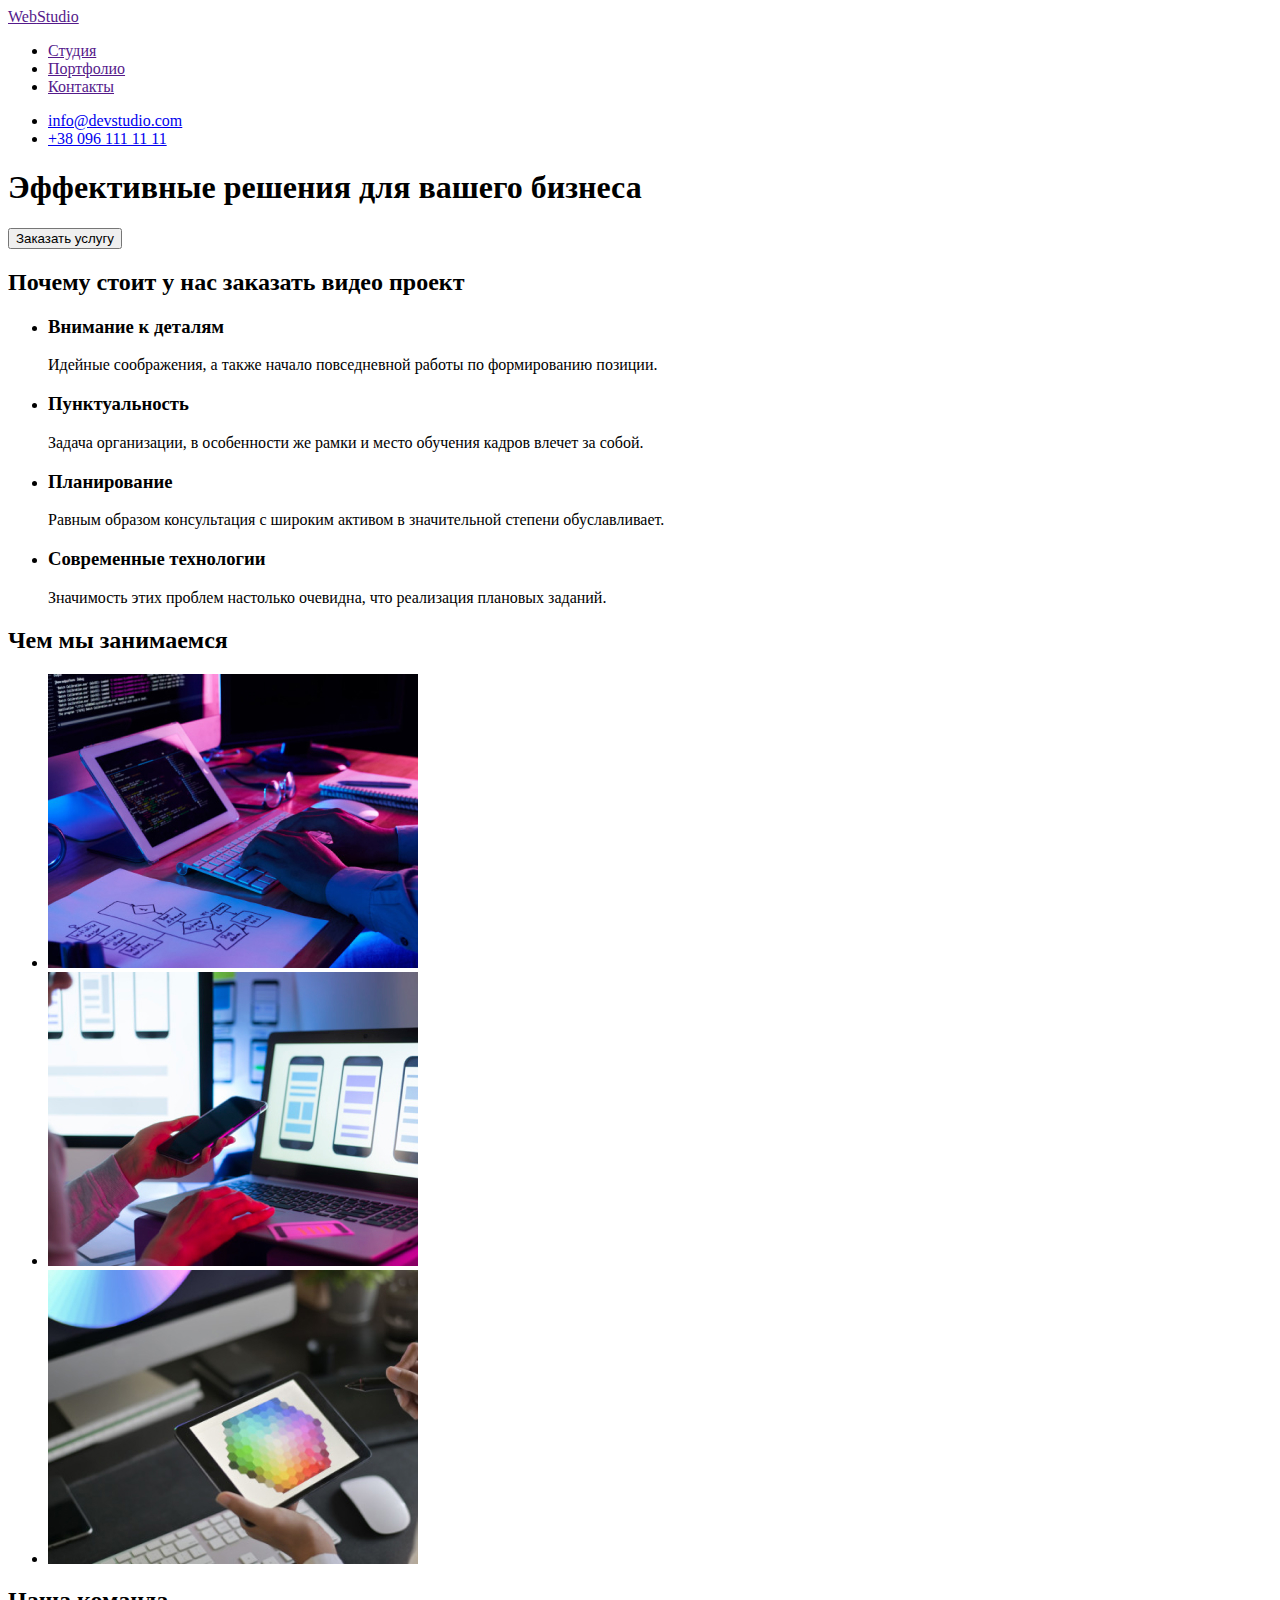
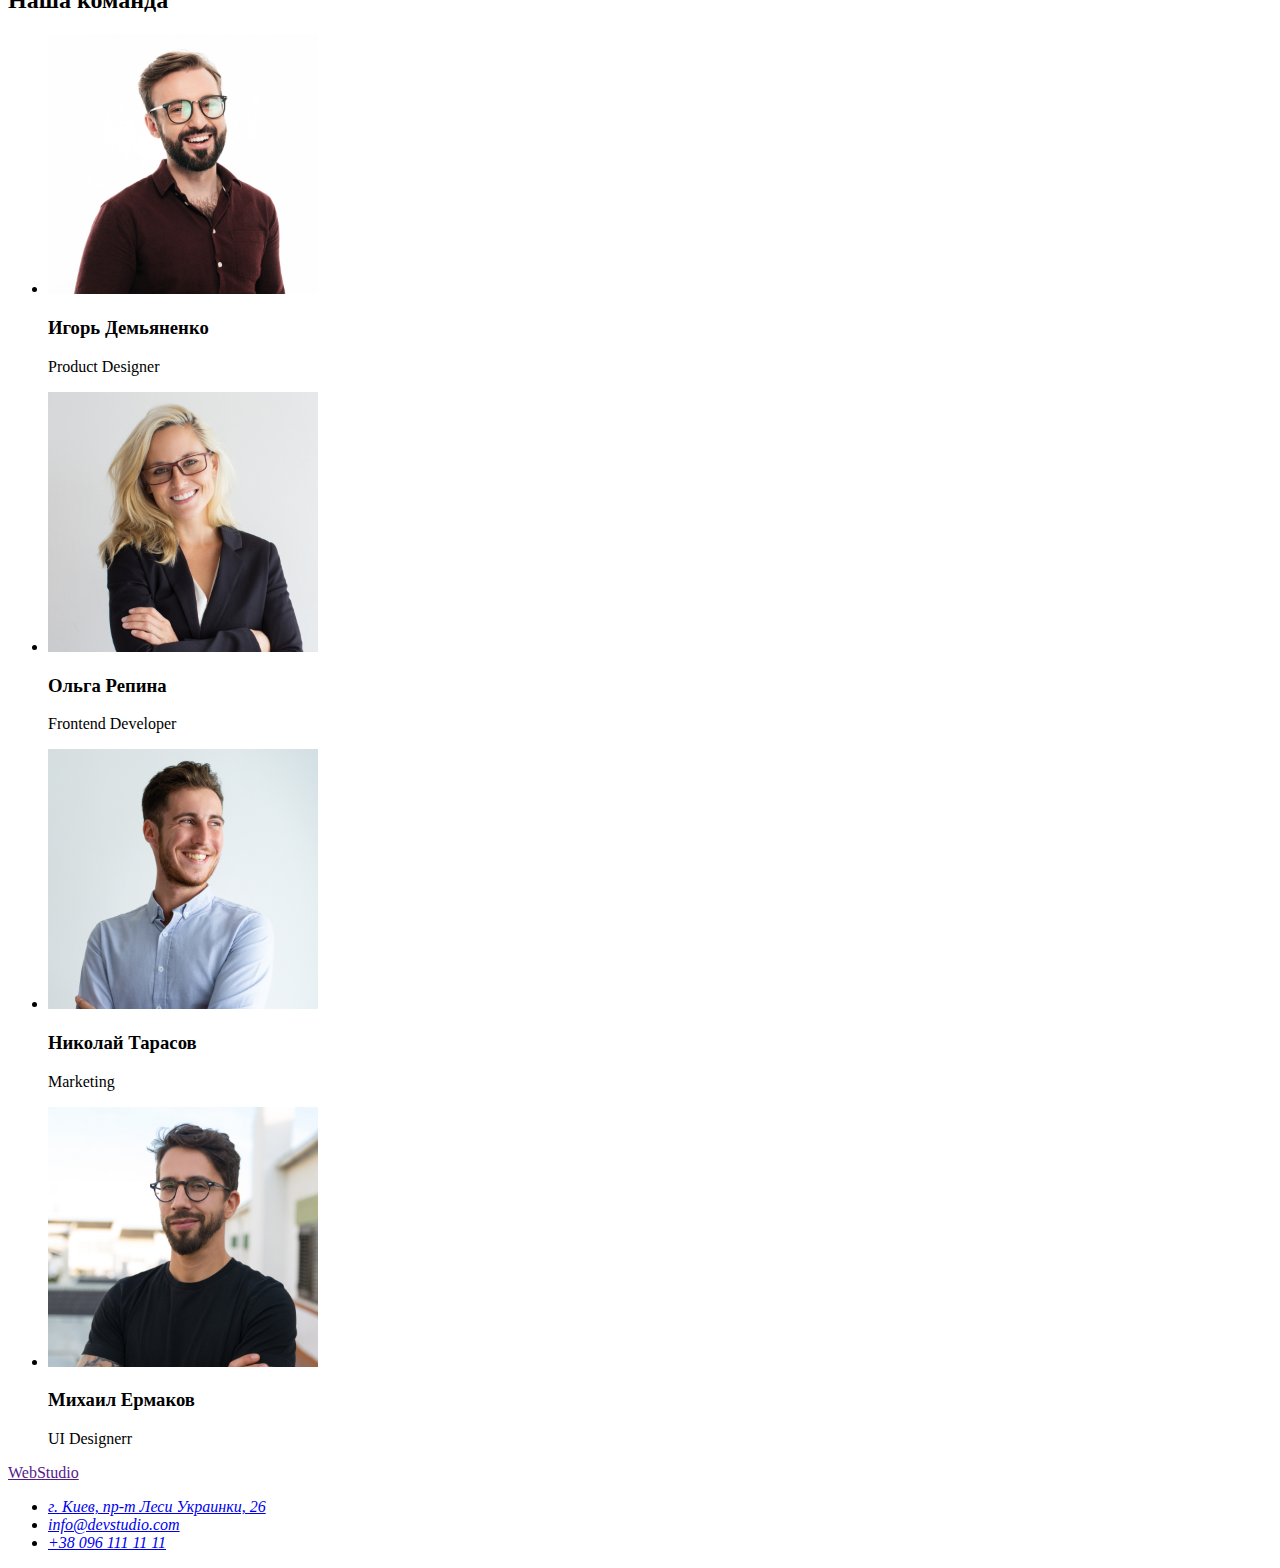
==== index.html @ b0bc02c3 "загружены файлы дз1" ====
<!DOCTYPE html>
<html lang="ru">
  <head>
    <meta charset="UTF-8" />
    <meta http-equiv="X-UA-Compatible" content="IE=edge" />
    <meta name="viewport" content="width=device-width, initial-scale=1.0" />
    <title>Вебстудия в нашем городе</title>
    <link
      rel="stylesheet"
      href="https://cdnjs.cloudflare.com/ajax/libs/modern-normalize/1.0.0/modern-normalize.css"
      integrity="sha512-Zx6MlUMKSVJoQ+83OwhdILe8cSEsCzfqThJd7J/VA2UrK6Ctj85p+xzqfyuNXE5B1k25uUdmJ2OzItbBy9GHAQ=="
      crossorigin="anonymous"
    />
  </head>
  <body>
    <header>
      <nav>
        <a href=""><span>Web</span>Studio</a>
        <ul>
          <li><a href="">Студия</a></li>
          <li><a href="">Портфолио</a></li>
          <li><a href="">Контакты</a></li>
        </ul>
      </nav>

      <ul>
        <li>
          <a href="mailto:info@devstudio.com" lang="en">info@devstudio.com</a>
        </li>
        <li><a href="tel:+380961111111">+38 096 111 11 11</a></li>
      </ul>
    </header>

    <main>
      <!--секция Герой -->
      <section>
        <h1>Эффективные решения для вашего бизнеса</h1>
        <button type="button">Заказать услугу</button>
      </section>

      <!--секция Особенности -->
      <section>
        <h2>Почему стоит у нас заказать видео проект</h2>
        <!--будет невидимый-->
        <ul>
          <li>
            <h3>Внимание к деталям</h3>
            <p>
              Идейные соображения, а также начало повседневной работы по
              формированию позиции.
            </p>
          </li>

          <li>
            <h3>Пунктуальность</h3>
            <p>
              Задача организации, в особенности же рамки и место обучения кадров
              влечет за собой.
            </p>
          </li>

          <li>
            <h3>Планирование</h3>
            <p>
              Равным образом консультация с широким активом в значительной
              степени обуславливает.
            </p>
          </li>

          <li>
            <h3>Современные технологии</h3>
            <p>
              Значимость этих проблем настолько очевидна, что реализация
              плановых заданий.
            </p>
          </li>
        </ul>
      </section>

      <!--Чем мы занимаемся-->
      <section>
        <h2>Чем мы занимаемся</h2>
        <ul>
          <li>
            <img
              src="./images/what-are-we-doing/tablet.jpg"
              alt="разработчик пишет код адаптивных сайтов"
              width="370"
              height="294"
            />
          </li>
          <li>
            <img
              src="./images/what-are-we-doing/mobil.jpg"
              alt="девушка разрабатывает приложение для мобильного телефона"
              width="370"
              height="294"
            />
          </li>
          <li>
            <img
              src="./images/what-are-we-doing/graphics.jpg"
              alt="цветовая палитра на планшете"
              width="370"
              height="294"
            />
          </li>
        </ul>
      </section>

      <!--Наша команда-->
      <section>
        <h2>Наша команда</h2>
        <ul>
          <li>
            <img
              src="./images/team/designer.jpg"
              alt="на фото улыбаеся дизайнер Игорь Демьяненко"
              width="270"
              height="260"
            />
            <h3>Игорь Демьяненко</h3>
            <p>Product Designer</p>
          </li>

          <li>
            <img
              src="./images/team/developer.jpg"
              alt="фото разработчика Ольги Репиной"
              width="270"
              height="260"
            />
            <h3>Ольга Репина</h3>
            <p>Frontend Developer</p>
          </li>

          <li>
            <img
              src="./images/team/marketolog.jpg"
              alt="фото маркетолога Николая Тарасова"
              width="270"
              height="260"
            />
            <h3>Николай Тарасов</h3>
            <p>Marketing</p>
          </li>

          <li>
            <img
              src="./images/team/ul-designer.jpg"
              alt="фото дизайнера Михаил Ермаков"
              width="270"
              height="260"
            />
            <h3>Михаил Ермаков</h3>
            <p>UI Designerr</p>
          </li>
        </ul>
      </section>
    </main>

    <footer>
      <a href=""> <span>Web</span>Studio </a>
      <address>
        <ul>
          <li>
            <a
              href="https://goo.gl/maps/Ces3QGSAe3TYxzQn6"
              rel="noopener noreferrer"
              >г. Киев, пр-т Леси Украинки, 26
            </a>
          </li>
          <li>
            <a href="mailto:info@devstudio.com" lang="en">info@devstudio.com</a>
          </li>
          <li>
            <a href="tel:+380961111111">+38 096 111 11 11</a>
          </li>
        </ul>
      </address>
    </footer>
  </body>
</html>
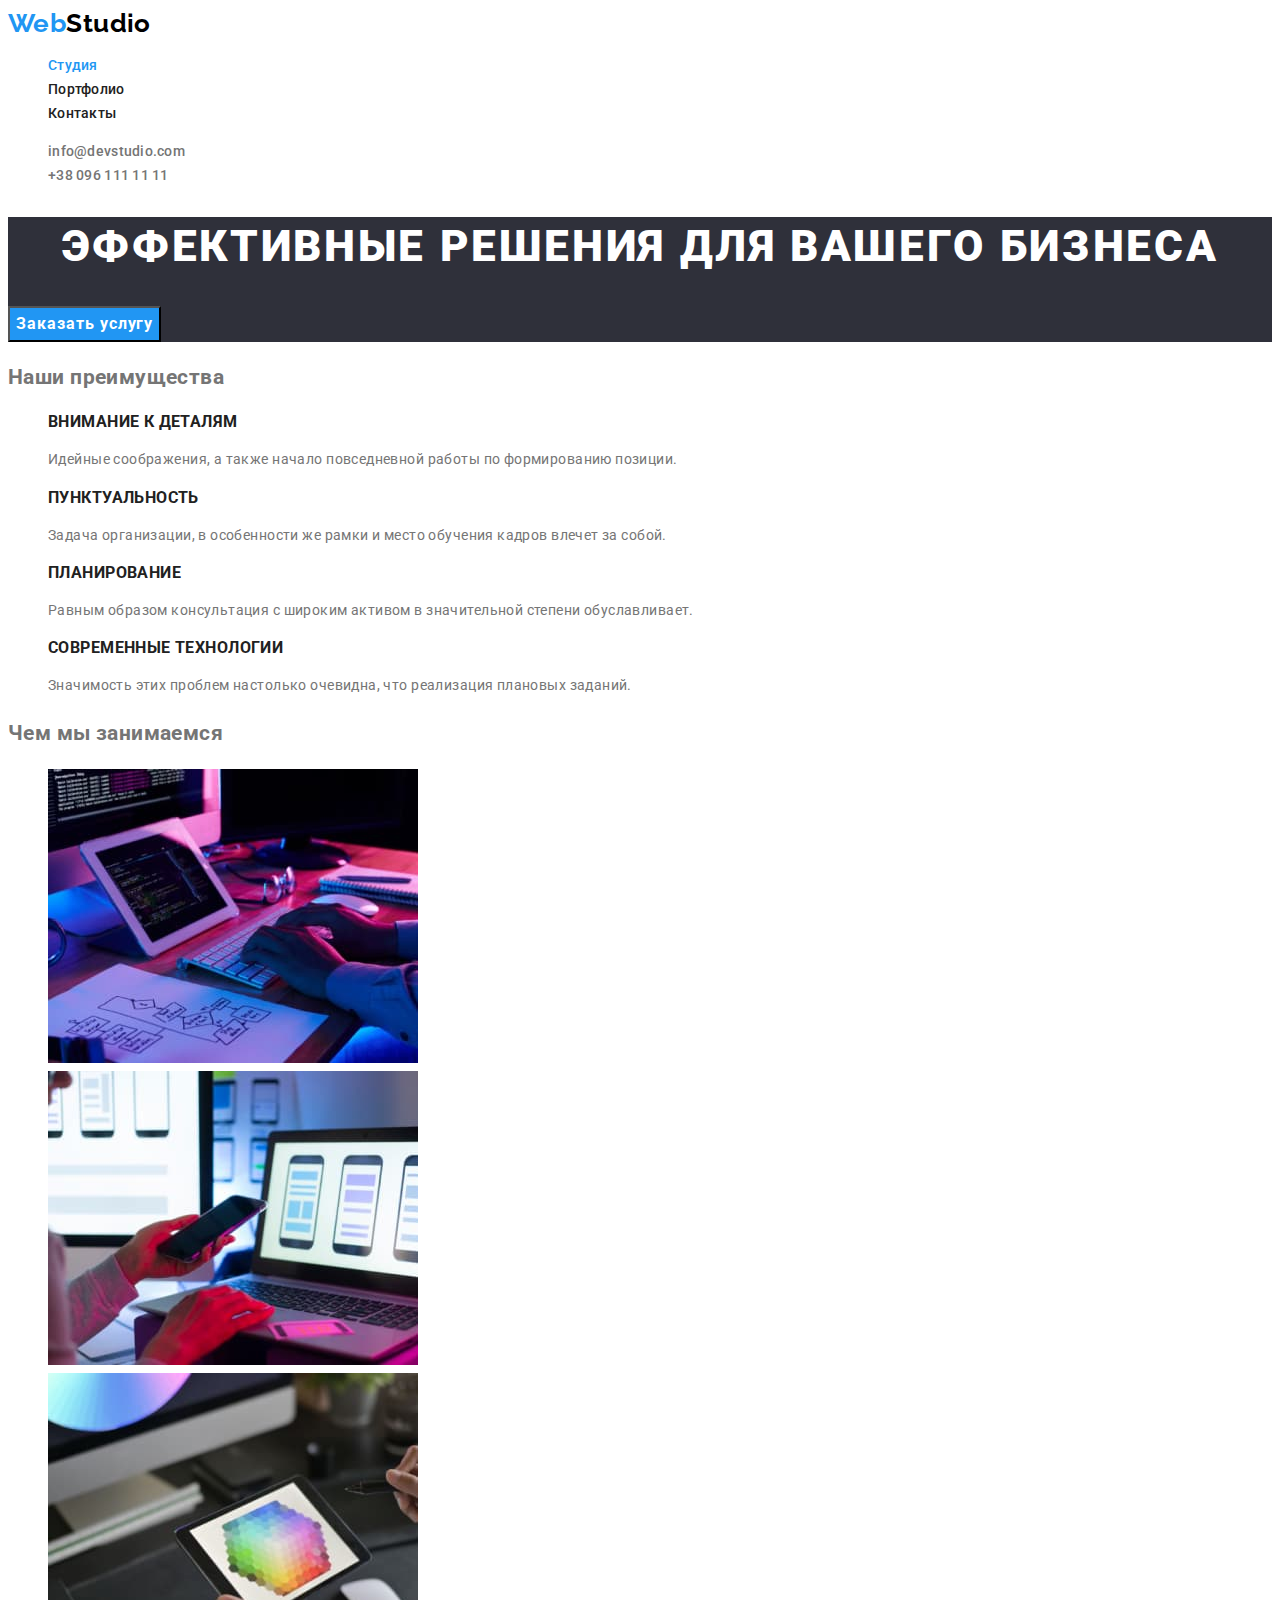
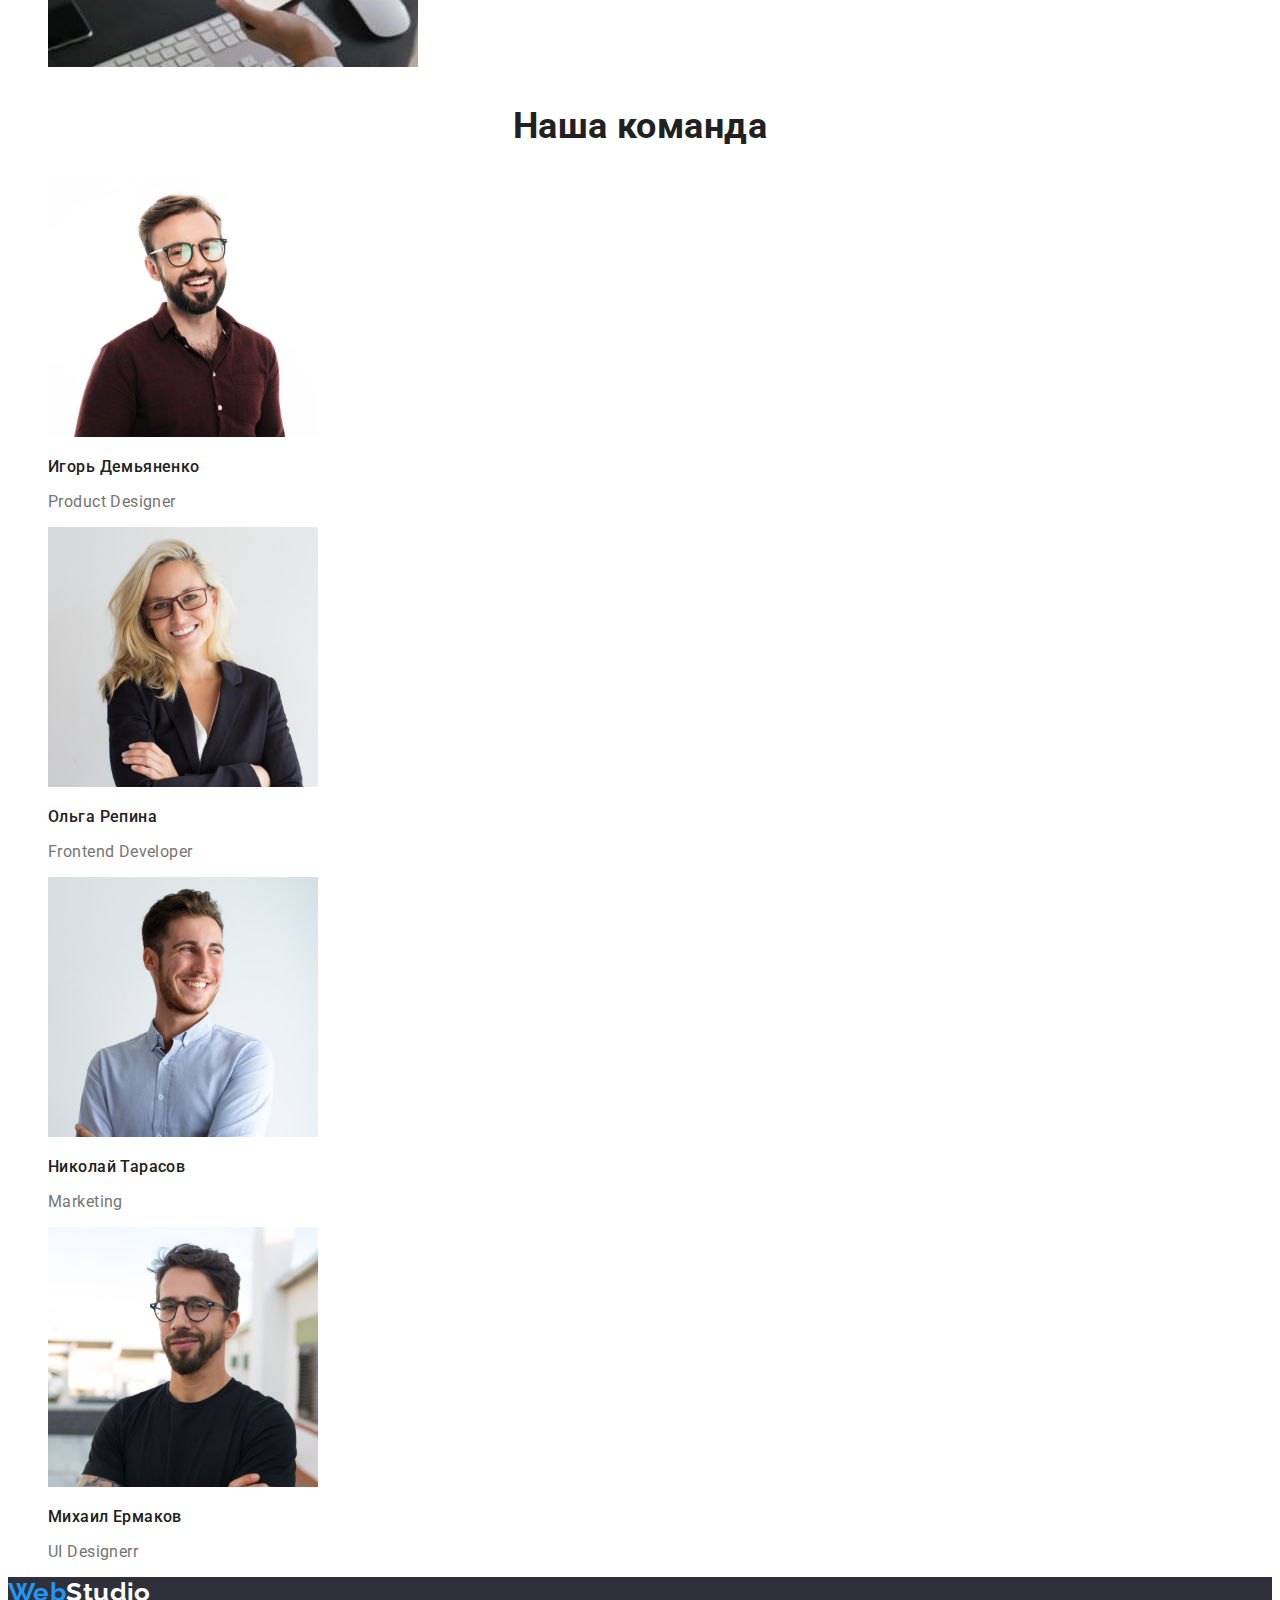
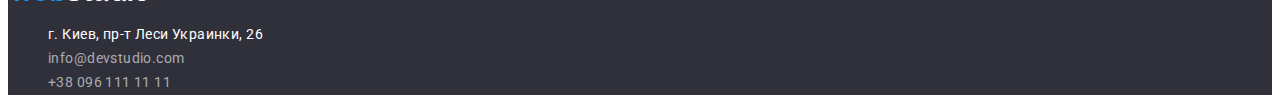
==== commit 5e164f59: "готово" ====
--- a/index.html
+++ b/index.html
@@ -11,40 +11,70 @@
       integrity="sha512-Zx6MlUMKSVJoQ+83OwhdILe8cSEsCzfqThJd7J/VA2UrK6Ctj85p+xzqfyuNXE5B1k25uUdmJ2OzItbBy9GHAQ=="
       crossorigin="anonymous"
     />
+    <link rel="preconnect" href="https://fonts.gstatic.com" />
+    <link
+      href="https://fonts.googleapis.com/css2?family=Raleway:wght@700&family=Roboto:wght@400;500;700;900&display=swap"
+      rel="stylesheet"
+    />
+    <link rel="stylesheet" href="./css/styles.css" />
   </head>
+
   <body>
-    <header>
-      <nav>
-        <a href=""><span>Web</span>Studio</a>
-        <ul>
-          <li><a href="">Студия</a></li>
-          <li><a href="">Портфолио</a></li>
-          <li><a href="">Контакты</a></li>
+    <header class="header">
+      <nav class="navigation">
+        <a class="logo link" href="./index.html"
+          >Web<span class="header-logo">Studio</span></a
+        >
+        <ul class="navigation-list list">
+          <li class="navigation-item">
+            <a class="current navigation-link link" href="./index.html"
+              >Студия</a
+            >
+          </li>
+          <li class="navigation-item">
+            <a class="navigation-link link" href="./portfolio.html"
+              >Портфолио</a
+            >
+          </li>
+          <li class="navigation-item">
+            <a class="navigation-link link" href="">Контакты</a>
+          </li>
         </ul>
       </nav>
 
-      <ul>
+      <ul class="contact-list list">
         <li>
-          <a href="mailto:info@devstudio.com" lang="en">info@devstudio.com</a>
+          <a
+            class="contact-link link"
+            href="mailto:info@devstudio.com"
+            lang="en"
+            >info@devstudio.com</a
+          >
         </li>
-        <li><a href="tel:+380961111111">+38 096 111 11 11</a></li>
+        <li>
+          <a class="contact-link link" href="tel:+380961111111"
+            >+38 096 111 11 11</a
+          >
+        </li>
       </ul>
     </header>
 
     <main>
       <!--секция Герой -->
-      <section>
-        <h1>Эффективные решения для вашего бизнеса</h1>
-        <button type="button">Заказать услугу</button>
+      <section class="hero">
+        <h1 class="hero-title">Эффективные решения для вашего бизнеса</h1>
+        <button class="hero-button button" type="button">
+          Заказать услугу
+        </button>
       </section>
 
       <!--секция Особенности -->
-      <section>
-        <h2>Почему стоит у нас заказать видео проект</h2>
+      <section class="advantage">
+        <h2>Наши преимущества</h2>
         <!--будет невидимый-->
-        <ul>
-          <li>
-            <h3>Внимание к деталям</h3>
+        <ul class="advantage-list list">
+          <li>
+            <h3 class="advantage-title">Внимание к деталям</h3>
             <p>
               Идейные соображения, а также начало повседневной работы по
               формированию позиции.
@@ -52,7 +82,7 @@
           </li>
 
           <li>
-            <h3>Пунктуальность</h3>
+            <h3 class="advantage-title">Пунктуальность</h3>
             <p>
               Задача организации, в особенности же рамки и место обучения кадров
               влечет за собой.
@@ -60,7 +90,7 @@
           </li>
 
           <li>
-            <h3>Планирование</h3>
+            <h3 class="advantage-title">Планирование</h3>
             <p>
               Равным образом консультация с широким активом в значительной
               степени обуславливает.
@@ -68,7 +98,7 @@
           </li>
 
           <li>
-            <h3>Современные технологии</h3>
+            <h3 class="advantage-title">Современные технологии</h3>
             <p>
               Значимость этих проблем настолько очевидна, что реализация
               плановых заданий.
@@ -80,7 +110,7 @@
       <!--Чем мы занимаемся-->
       <section>
         <h2>Чем мы занимаемся</h2>
-        <ul>
+        <ul class="list">
           <li>
             <img
               src="./images/what-are-we-doing/tablet.jpg"
@@ -109,72 +139,82 @@
       </section>
 
       <!--Наша команда-->
-      <section>
-        <h2>Наша команда</h2>
-        <ul>
-          <li>
+      <section class="team">
+        <h2 class="team-title">Наша команда</h2>
+        <ul class="team-list list">
+          <li class="team-item">
             <img
               src="./images/team/designer.jpg"
               alt="на фото улыбаеся дизайнер Игорь Демьяненко"
               width="270"
               height="260"
             />
-            <h3>Игорь Демьяненко</h3>
+            <h3 class="team-item-title">Игорь Демьяненко</h3>
             <p>Product Designer</p>
           </li>
 
-          <li>
+          <li class="team-item">
             <img
               src="./images/team/developer.jpg"
               alt="фото разработчика Ольги Репиной"
               width="270"
               height="260"
             />
-            <h3>Ольга Репина</h3>
+            <h3 class="team-item-title">Ольга Репина</h3>
             <p>Frontend Developer</p>
           </li>
 
-          <li>
+          <li class="team-item">
             <img
               src="./images/team/marketolog.jpg"
               alt="фото маркетолога Николая Тарасова"
               width="270"
               height="260"
             />
-            <h3>Николай Тарасов</h3>
+            <h3 class="team-item-title">Николай Тарасов</h3>
             <p>Marketing</p>
           </li>
 
-          <li>
+          <li class="team-item">
             <img
               src="./images/team/ul-designer.jpg"
               alt="фото дизайнера Михаил Ермаков"
               width="270"
               height="260"
             />
-            <h3>Михаил Ермаков</h3>
-            <p>UI Designerr</p>
+            <h3 class="team-item-title">Михаил Ермаков</h3>
+            <p class="team-item-text">UI Designerr</p>
           </li>
         </ul>
       </section>
     </main>
 
-    <footer>
-      <a href=""> <span>Web</span>Studio </a>
-      <address>
-        <ul>
+    <footer class="footer">
+      <a class="logo link" href="./index.html"
+        >Web<span class="footer-logo">Studio</span></a
+      >
+      <address class="adress">
+        <ul class="list">
           <li>
             <a
+              class="footer-address-link link"
               href="https://goo.gl/maps/Ces3QGSAe3TYxzQn6"
               rel="noopener noreferrer"
               >г. Киев, пр-т Леси Украинки, 26
             </a>
           </li>
           <li>
-            <a href="mailto:info@devstudio.com" lang="en">info@devstudio.com</a>
-          </li>
-          <li>
-            <a href="tel:+380961111111">+38 096 111 11 11</a>
+            <a
+              class="address-link link"
+              href="mailto:info@devstudio.com"
+              lang="en"
+              >info@devstudio.com</a
+            >
+          </li>
+          <li>
+            <a class="address-link link" href="tel:+380961111111"
+              >+38 096 111 11 11</a
+            >
           </li>
         </ul>
       </address>
--- a/css/styles.css
+++ b/css/styles.css
@@ -0,0 +1,191 @@
+:root {
+  --font-family-main: 'Roboto', sans-serif;
+  --font-family-logo: 'Raleway', sans-serif;
+  --brand-text-color: #757575;
+  --brand-title-color: #212121;
+  --brend-accent-color: #2196f3;
+  --dark-theame-color: #2f303a;
+  --background-color-main: #ffffff;
+  --background-color-botton-hover: #188ce8;
+}
+
+body {
+  font-family: var(--font-family-main);
+  color: var(--brand-text-color);
+  font-weight: 400;
+  font-size: 14px;
+  line-height: 1.71;
+  letter-spacing: 0.03em;
+}
+
+/* ==============COMPONENTS========== */
+.logo {
+  font-family: var(--font-family-logo);
+  font-size: 26px;
+  font-weight: 700;
+  line-height: 1.19;
+  color: var(--brend-accent-color);
+}
+
+.link {
+  text-decoration: none;
+}
+
+.list {
+  list-style: none;
+}
+
+.adress {
+  font-style: normal;
+}
+
+.button {
+  font-family: inherit;
+  cursor: pointer;
+}
+/* ==========END COMPONENTS========== */
+
+/* ==============HEADER========== */
+
+.header-logo {
+  color: #000000;
+}
+
+.navigation-link,
+.contact-link {
+  font-family: var(--font-family-main);
+  font-weight: 500;
+  line-height: 1.14;
+  letter-spacing: 0.02em;
+  color: var(--brand-title-color);
+}
+
+.navigation-link.current {
+  color: var(--brend-accent-color);
+}
+
+.contact-link {
+  color: var(--brand-text-color);
+}
+.navigation-link:hover,
+.navigation-link:focus,
+.contact-link:hover,
+.contact-link:focus {
+  color: var(--brend-accent-color);
+}
+/* ==============END  HEADER========== */
+/* =================== Герой =========*/
+.hero {
+  background: var(--dark-theame-color);
+}
+.hero-title {
+  font-weight: 900;
+  font-size: 44px;
+  line-height: 1.36;
+  text-align: center;
+  letter-spacing: 0.06em;
+  text-transform: uppercase;
+  color: #ffffff;
+}
+.hero-button {
+  font-weight: 700;
+  font-size: 16px;
+  line-height: 1.88;
+  /* display: flex; */
+  /* align-items: center; */
+  letter-spacing: 0.06em;
+  color: #ffffff;
+  background-color: var(--brend-accent-color);
+}
+.hero-button:hover,
+.hero-button:active {
+  background-color: var(--background-color-botton-hover);
+}
+/* ===============END Герой =========*/
+
+/* ===============Особенности =========*/
+.advantage-title {
+  font-weight: 700;
+  line-height: 1.14;
+  text-transform: uppercase;
+  color: var(--brand-title-color);
+}
+/* ===============END Особенности =========*/
+
+/*===============Команда =========*/
+.team-title {
+  font-weight: 700;
+  font-size: 36px;
+  line-height: 1.17;
+  text-align: center;
+  color: var(--brand-title-color);
+}
+.team-list {
+  font-size: 16px;
+  line-height: 1.19;
+}
+
+.team-item-title {
+  font-weight: 500;
+  font-size: 16px;
+  color: var(--brand-title-color);
+}
+/*===============END Команда =========*/
+
+/*===============FOOTER =========*/
+.footer {
+  background-color: var(--dark-theame-color);
+}
+.footer-logo {
+  color: #ffffff;
+}
+
+.footer-address-link {
+  color: #ffffff;
+}
+.address-link {
+  color: rgba(255, 255, 255, 0.6);
+}
+
+/*===============END FOOTER =========*/
+
+/*=============== PORTFOLIO =========*/
+
+/* =============FILTER========= */
+.filtr-button {
+  background: #f5f4fa;
+  border-radius: 4px;
+  font-weight: 500;
+  font-size: 16px;
+  line-height: 1.62;
+  color: var(--brand-title-color);
+}
+
+.filtr-button:hover,
+.filtr-button:active {
+  background-color: var(--brend-accent-color);
+  box-shadow: 0px 3px 1px rgba(0, 0, 0, 0.1), 0px 1px 2px rgba(0, 0, 0, 0.08),
+    0px 2px 2px rgba(0, 0, 0, 0.12);
+  border-radius: 4px;
+  color: #ffffff;
+}
+/* =============END FILTER========= */
+
+/* =============PROJECTS========= */
+.projects-title {
+  font-weight: 700;
+  font-size: 18px;
+  line-height: 2;
+  letter-spacing: 0.06em;
+  color: var(--brand-title-color);
+}
+
+.projects-text {
+  font-size: 16px;
+  line-height: 1.87;
+  color: var(--brand-text-color);
+}
+
+/* =============END PROJECTS========= */
+
+/*===============END PORTFOLIO =========*/
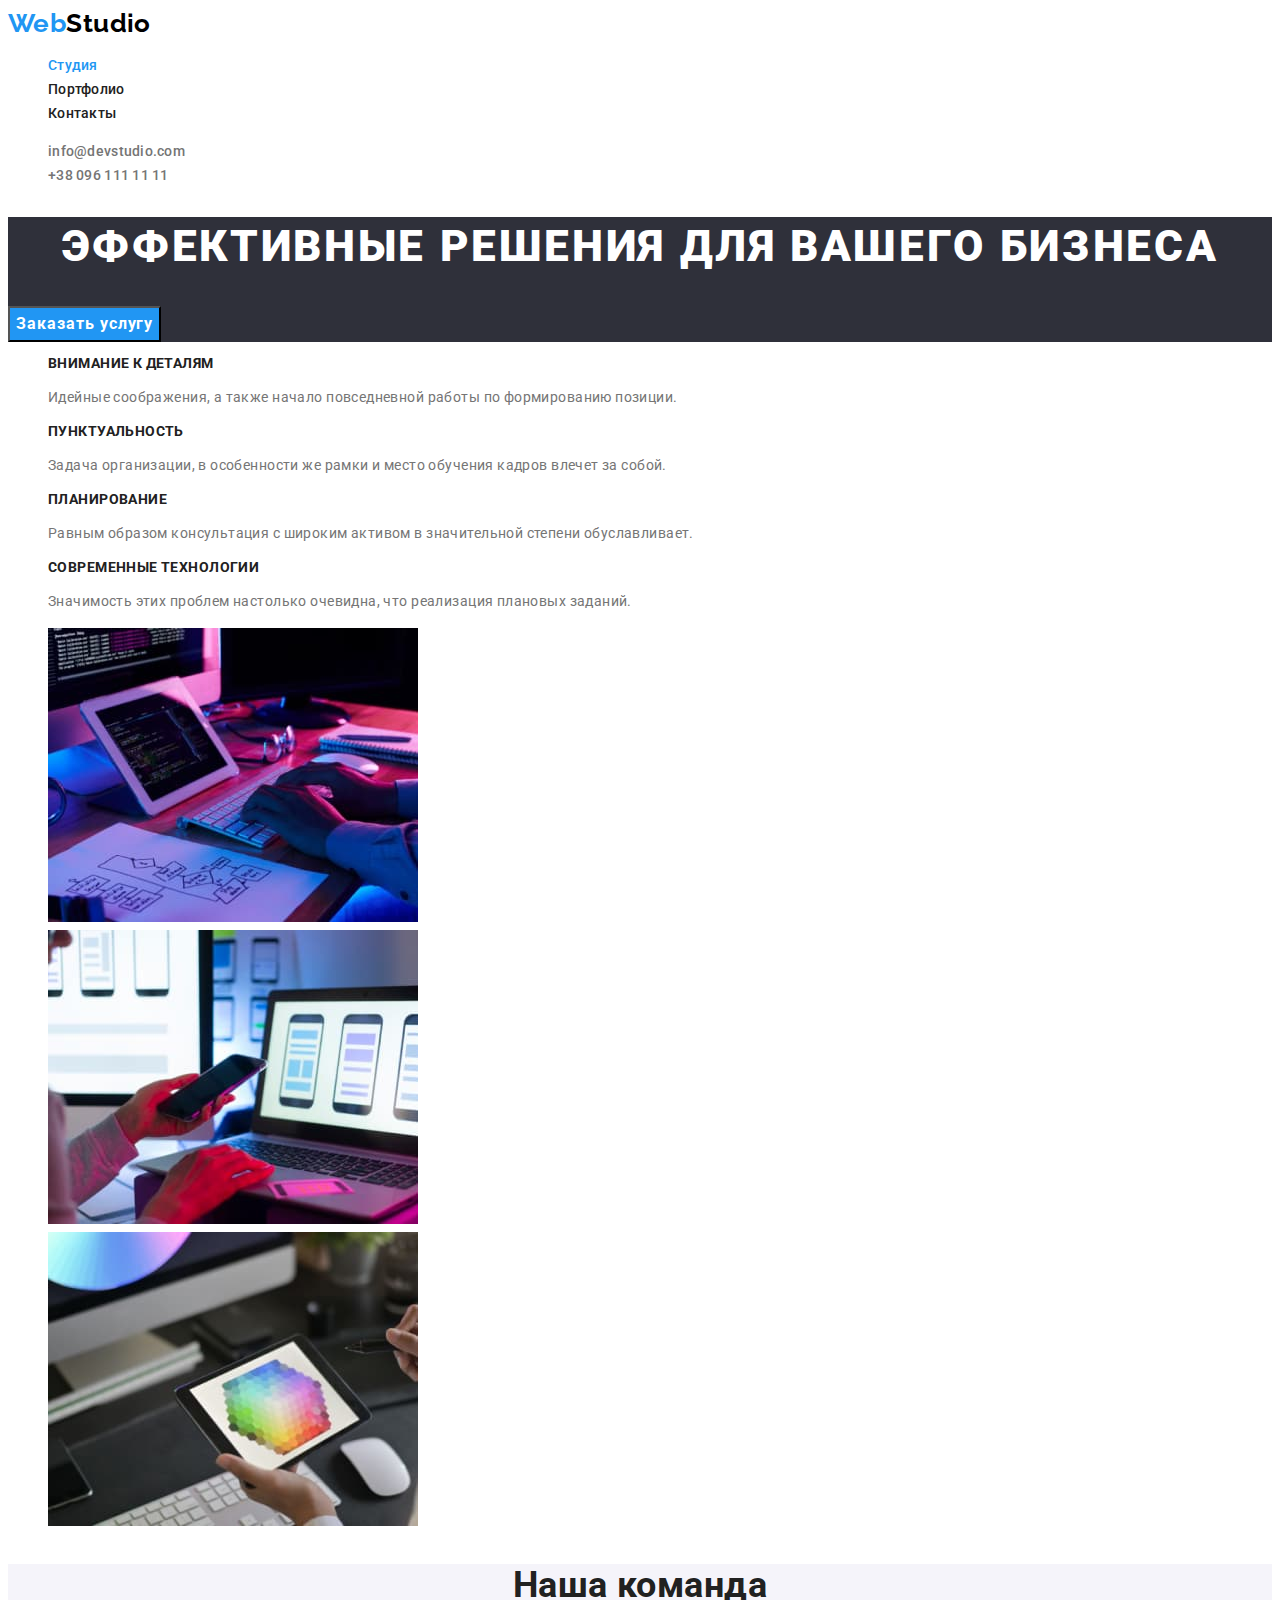
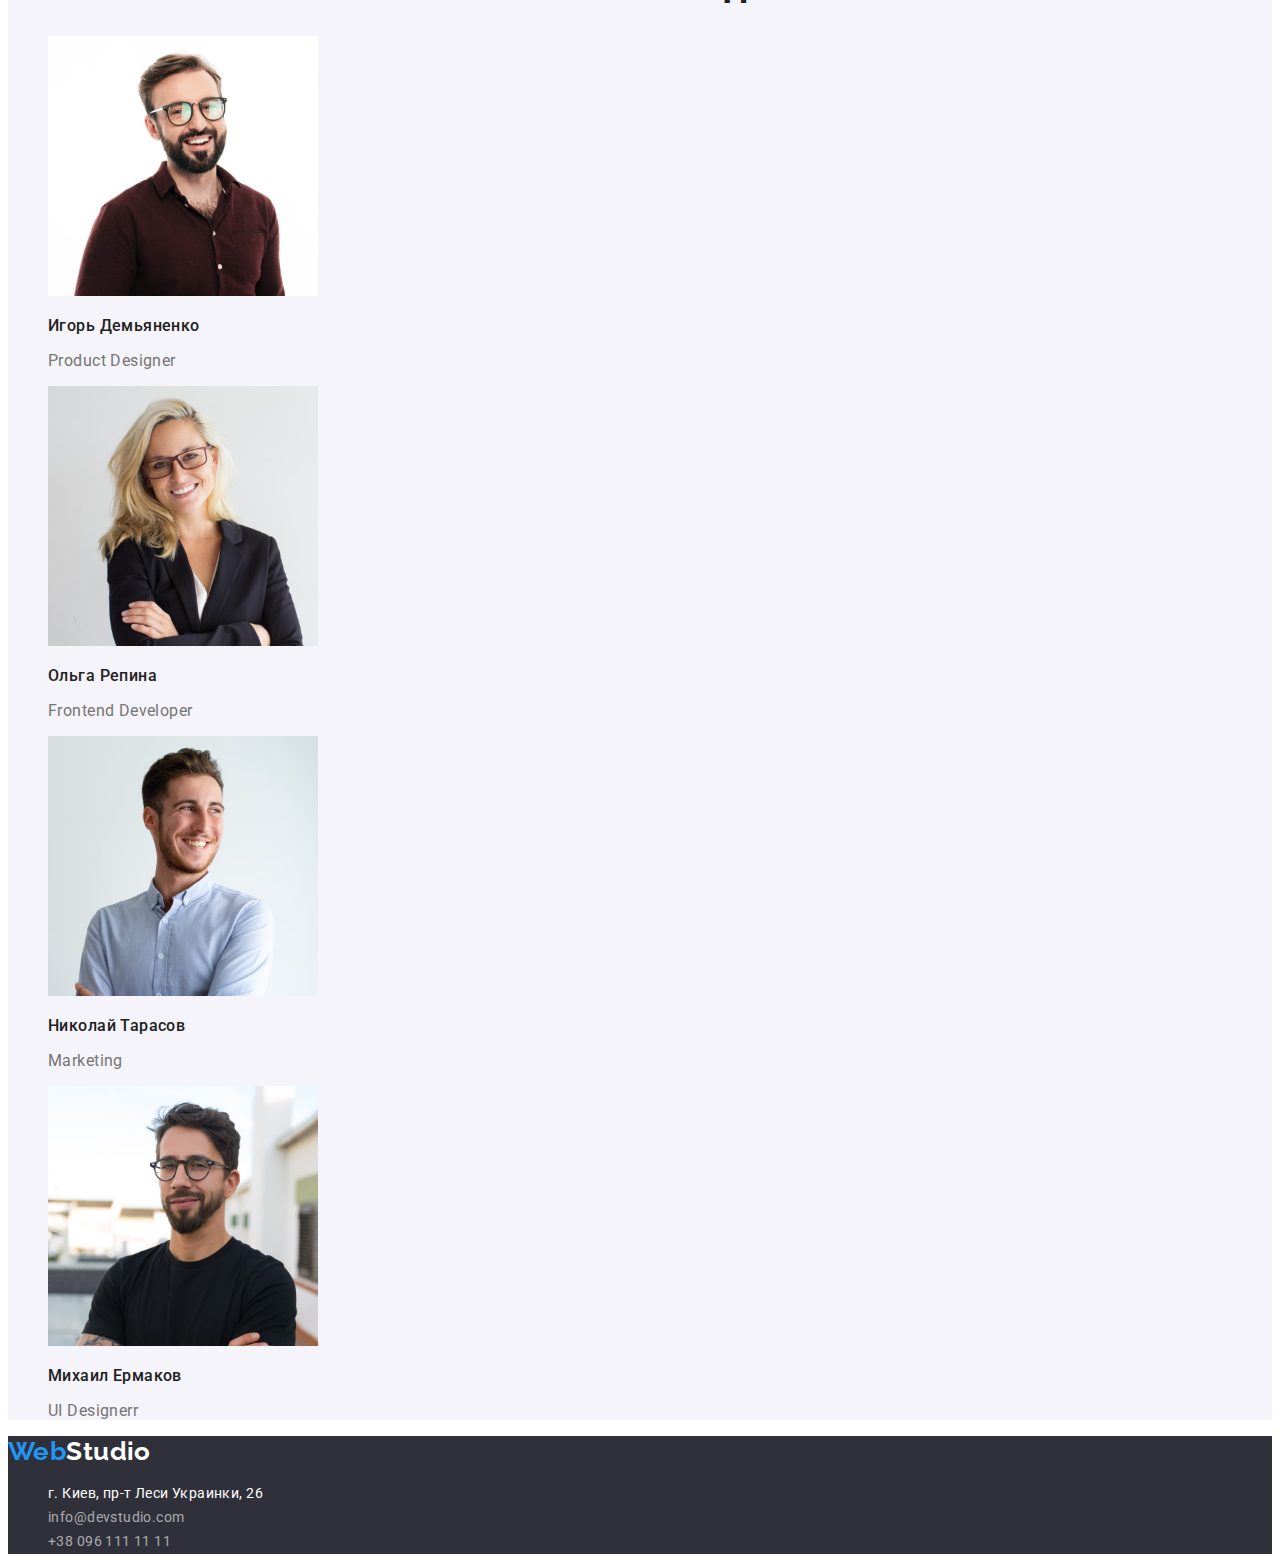
==== commit e0a49737: "ДЗ с исправлениями добавлены все цвета в переменные, бекграунд команда" ====
--- a/index.html
+++ b/index.html
@@ -70,7 +70,7 @@
 
       <!--секция Особенности -->
       <section class="advantage">
-        <h2>Наши преимущества</h2>
+        <h2 class="logical-title">Наши преимущества</h2>
         <!--будет невидимый-->
         <ul class="advantage-list list">
           <li>
@@ -109,7 +109,7 @@
 
       <!--Чем мы занимаемся-->
       <section>
-        <h2>Чем мы занимаемся</h2>
+        <h2 class="logical-title">Чем мы занимаемся</h2>
         <ul class="list">
           <li>
             <img
--- a/css/styles.css
+++ b/css/styles.css
@@ -5,7 +5,10 @@
   --brand-title-color: #212121;
   --brend-accent-color: #2196f3;
   --dark-theame-color: #2f303a;
-  --background-color-main: #ffffff;
+  --light-theame-color: #f5f4fa;
+  --white-color: #ffffff;
+  --black-color: #000000;
+
   --background-color-botton-hover: #188ce8;
 }
 
@@ -43,12 +46,16 @@
   font-family: inherit;
   cursor: pointer;
 }
+.logical-title {
+  /* visibility: hidden; */
+  display: none;
+}
 /* ==========END COMPONENTS========== */
 
 /* ==============HEADER========== */
 
 .header-logo {
-  color: #000000;
+  color: var(--black-color);
 }
 
 .navigation-link,
@@ -85,7 +92,7 @@
   text-align: center;
   letter-spacing: 0.06em;
   text-transform: uppercase;
-  color: #ffffff;
+  color: var(--white-color);
 }
 .hero-button {
   font-weight: 700;
@@ -94,7 +101,7 @@
   /* display: flex; */
   /* align-items: center; */
   letter-spacing: 0.06em;
-  color: #ffffff;
+  color: var(--white-color);
   background-color: var(--brend-accent-color);
 }
 .hero-button:hover,
@@ -104,8 +111,10 @@
 /* ===============END Герой =========*/
 
 /* ===============Особенности =========*/
+
 .advantage-title {
   font-weight: 700;
+  font-size: 14px;
   line-height: 1.14;
   text-transform: uppercase;
   color: var(--brand-title-color);
@@ -113,6 +122,9 @@
 /* ===============END Особенности =========*/
 
 /*===============Команда =========*/
+.team {
+  background-color: var(--light-theame-color);
+}
 .team-title {
   font-weight: 700;
   font-size: 36px;
@@ -137,11 +149,11 @@
   background-color: var(--dark-theame-color);
 }
 .footer-logo {
-  color: #ffffff;
+  color: var(--white-color);
 }
 
 .footer-address-link {
-  color: #ffffff;
+  color: var(--white-color);
 }
 .address-link {
   color: rgba(255, 255, 255, 0.6);
@@ -153,7 +165,7 @@
 
 /* =============FILTER========= */
 .filtr-button {
-  background: #f5f4fa;
+  background: var(--light-theame-color);
   border-radius: 4px;
   font-weight: 500;
   font-size: 16px;
@@ -167,7 +179,7 @@
   box-shadow: 0px 3px 1px rgba(0, 0, 0, 0.1), 0px 1px 2px rgba(0, 0, 0, 0.08),
     0px 2px 2px rgba(0, 0, 0, 0.12);
   border-radius: 4px;
-  color: #ffffff;
+  color: var(--white-color);
 }
 /* =============END FILTER========= */
 
